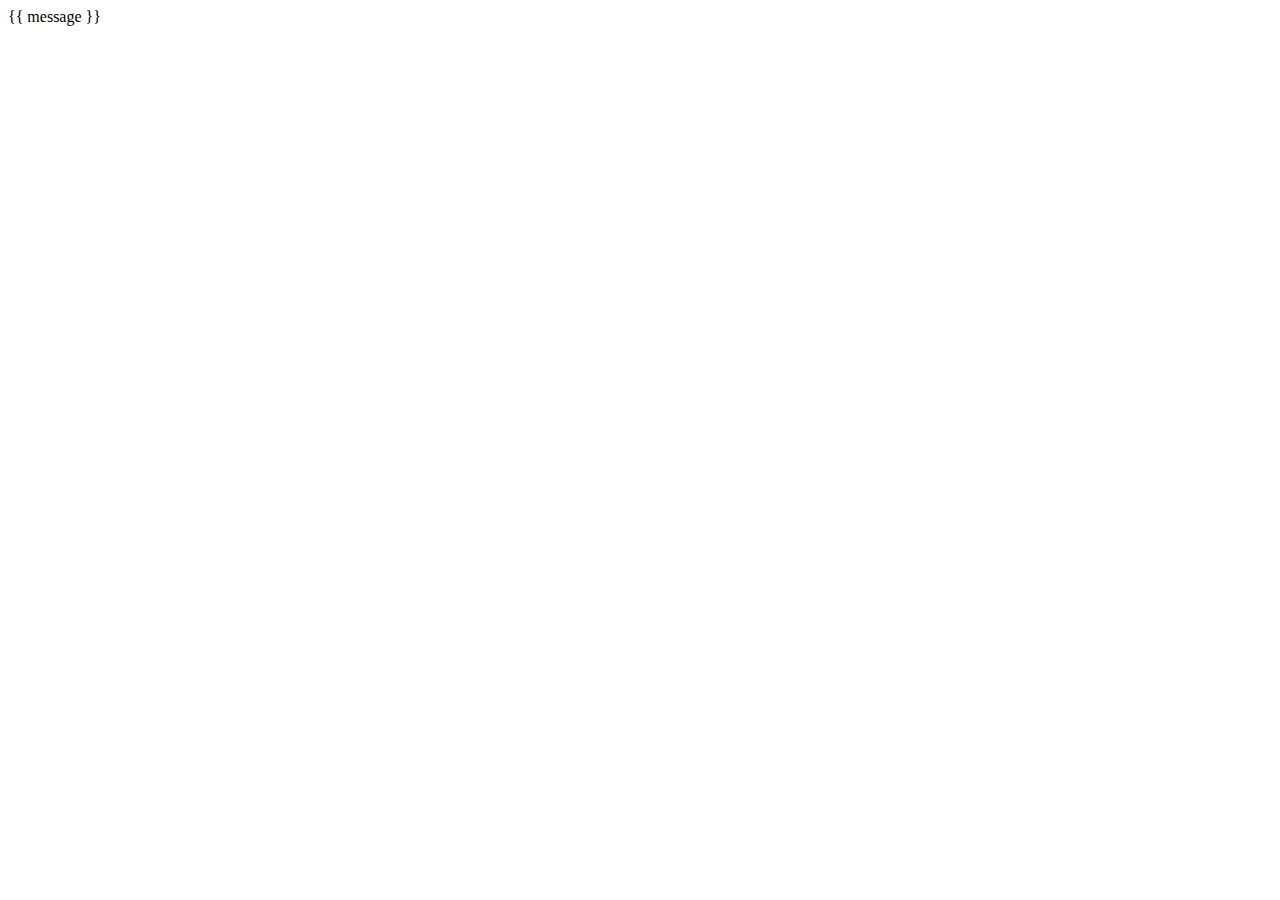
==== docs/index.html @ c1c24870 "Initial commit" ====
<!DOCTYPE html>
<html lang="en">

<head>
<meta charset="UTF-8">
<meta http-equiv="x-ua-compatible" content="ie=edge">
<meta name="viewport" content="width=device-width, initial-scale=1">
<meta name="author" content="">
<meta name="description" content="">
<meta name="keywords" content="">
<title>Vue.js App</title>
<!--<link rel="stylesheet" href="css/main.css">-->
</head>

<body>
    <!-- Content -->
    <div id="app">
        {{ message }}
    </div>

    <script src="https://unpkg.com/vue"></script>
    <script>
        var app = new Vue({
            el: '#app',
            data: {
                message: 'Hello World!'
            }
        });
    </script>
</body>

</html>
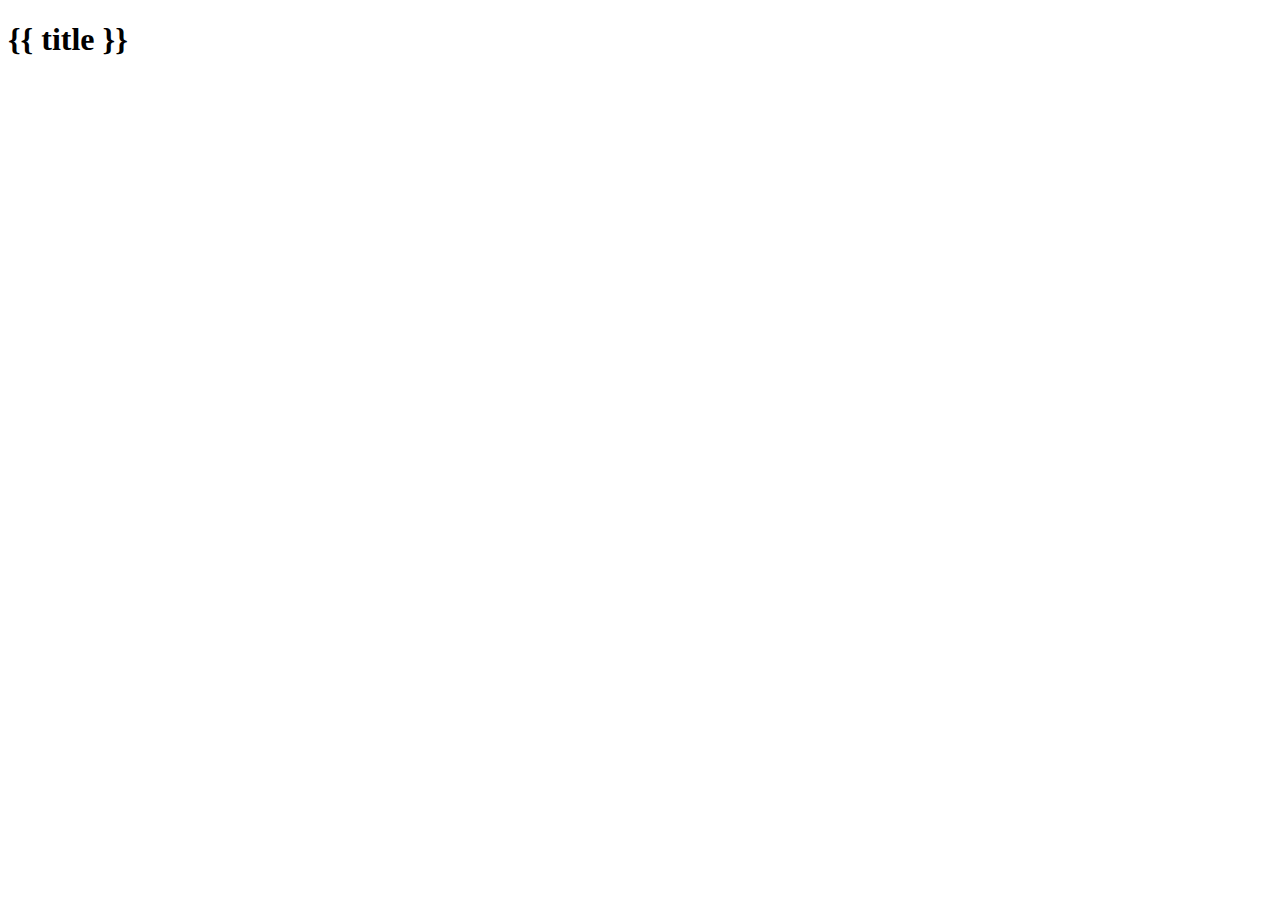
==== commit 15977267: "Added todo list example" ====
--- a/docs/index.html
+++ b/docs/index.html
@@ -15,18 +15,11 @@
 <body>
     <!-- Content -->
     <div id="app">
-        {{ message }}
+        <h1>{{ title }}</h1>
     </div>
 
     <script src="https://unpkg.com/vue"></script>
-    <script>
-        var app = new Vue({
-            el: '#app',
-            data: {
-                message: 'Hello World!'
-            }
-        });
-    </script>
+    <script src="js/app.js"></script>
 </body>
 
 </html>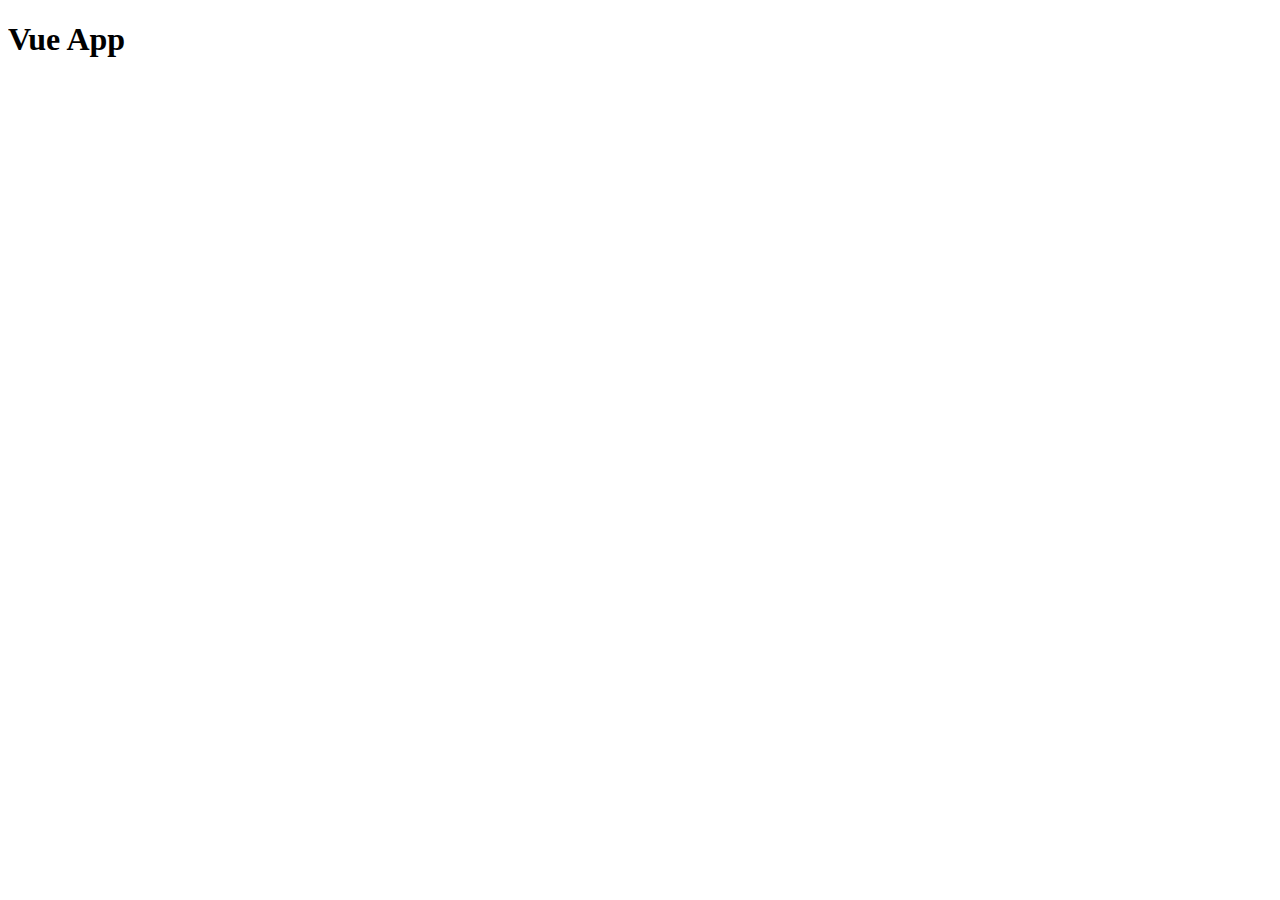
==== commit 6861d2c1: "Old updates" ====
--- a/docs/index.html
+++ b/docs/index.html
@@ -18,7 +18,7 @@
         <h1>{{ title }}</h1>
     </div>
 
-    <script src="https://unpkg.com/vue"></script>
+    <script src="js/vue.js"></script>
     <script src="js/app.js"></script>
 </body>
 
